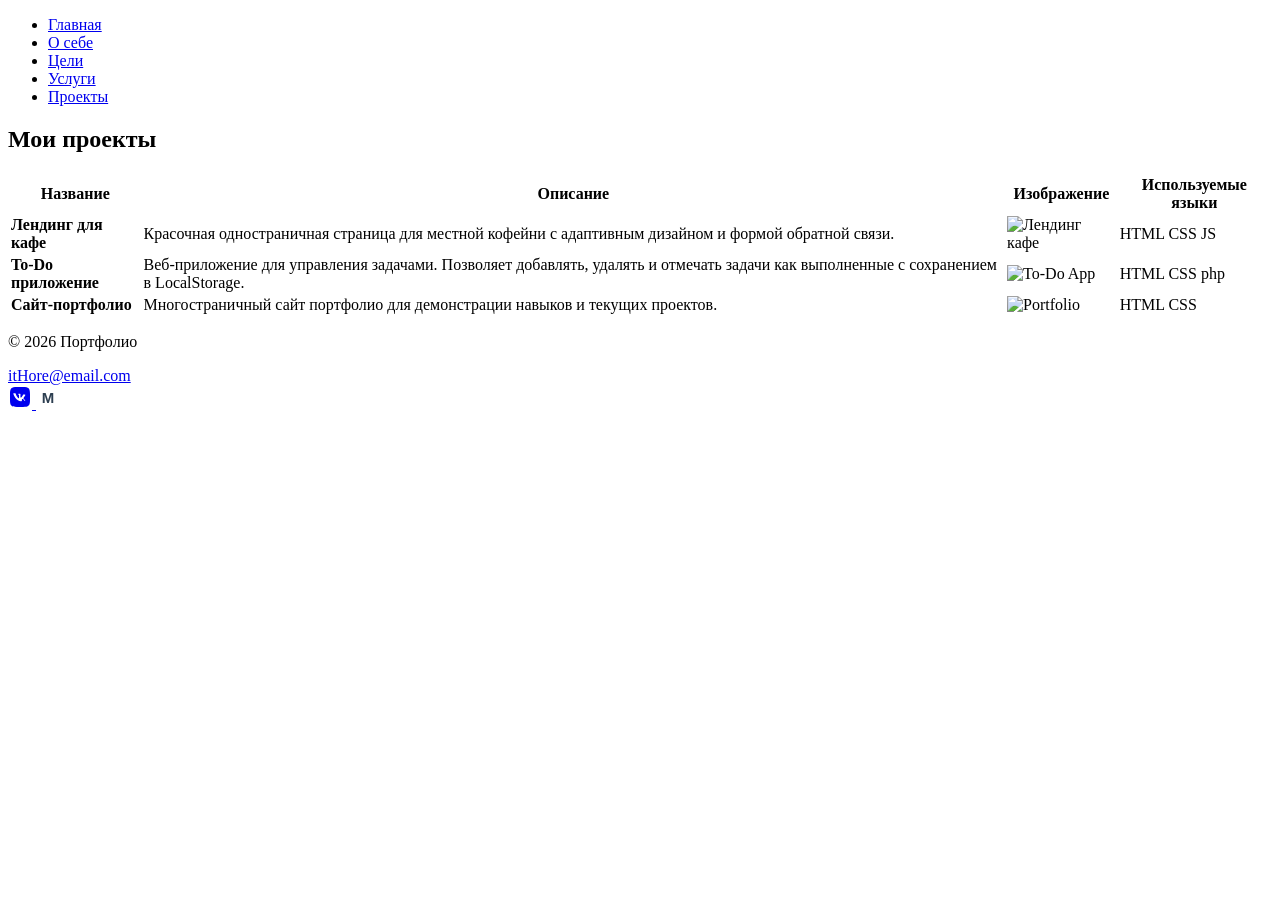
==== projects.html @ 757ff4ce "Add files via upload" ====
<!DOCTYPE html>
<html lang="ru">

<head>
    <meta charset="UTF-8">
    <meta name="viewport" content="width=device-width, initial-scale=1.0">
    <title>Мое Портфолио - Мои проекты</title>
    <link rel="stylesheet" href="css/style.css">
    <link rel="stylesheet" href="css/projects.css">
</head>

<body>
    <header>
        <nav>
            <ul>
                <li><a href="index.html">Главная</a></li>
                <li><a href="about.html">О себе</a></li>
                <li><a href="goals.html">Цели</a></li>
                <li><a href="services.html">Услуги</a></li>
                <li><a href="projects.html">Проекты</a></li>
            </ul>
        </nav>
    </header>

    <main>
        <section id="projects">
            <h2>Мои проекты</h2>
            <div class="table-container">
                <table class="projects-table">
                    <thead>
                        <tr>
                            <th>Название</th>
                            <th>Описание</th>
                            <th>Изображение</th>
                            <th>Используемые языки</th>
                        </tr>
                    </thead>
                    <tbody>
                        <tr>
                            <td><strong>Лендинг для кафе</strong></td>
                            <td>Красочная одностраничная страница для местной кофейни с адаптивным дизайном и формой
                                обратной связи.</td>
                            <td><img src="https://img.freepik.com/premium-psd/cozy-cafe-with-large-windows_957244-31295.jpg?semt=ais_hybrid&w=740&q=80"
                                    alt="Лендинг кафе">
                            </td>
                            <td>
                                <span class="lang-tag">HTML</span>
                                <span class="lang-tag">CSS</span>
                                <span class="lang-tag">JS</span>
                            </td>
                        </tr>
                        <tr>
                            <td><strong>To-Do приложение</strong></td>
                            <td>Веб-приложение для управления задачами. Позволяет добавлять, удалять и отмечать задачи
                                как выполненные с сохранением в LocalStorage.</td>
                            <td><img src="https://habrastorage.org/r/w780/getpro/habr/upload_files/70e/5c2/e92/70e5c2e92e2f7aae4f396f6ef9e077d9.webp" alt="To-Do App"></td>
                            <td>
                                <span class="lang-tag">HTML</span>
                                <span class="lang-tag">CSS</span>
                                <span class="lang-tag">php</span>
                            </td>
                        </tr>
                        <tr>
                            <td><strong>Сайт-портфолио</strong></td>
                            <td>Многостраничный сайт портфолио для демонстрации навыков и текущих проектов.</td>
                            <td><img src="https://avatars.mds.yandex.net/i?id=b515decce977c4feec27fbdbaee06994_l-4390495-images-thumbs&n=13" alt="Portfolio"></td>
                            <td>
                                <span class="lang-tag">HTML</span>
                                <span class="lang-tag">CSS</span>
                            </td>
                        </tr>
                    </tbody>
                </table>
            </div>
        </section>
    </main>

    <footer>
        <div class="footer-content">
            <p>&copy; 2026  Портфолио</p>
            <div class="footer-contacts">
                <a href="itHore@email.com" class="email-link">itHore@email.com</a>
                <div class="socials">
                    <a href="https://vk.com/" target="_blank" class="social-icon vk" title="ВКонтакте">
                        <!-- Иконка ВКонтакте -->
                        <svg viewBox="0 0 24 24" width="24" height="24">
                            <path fill="currentColor"
                                d="M15.07 2H8.93C3.33 2 2 3.33 2 8.93v6.14C2 20.67 3.33 22 8.93 22h6.14c5.6 0 6.93-1.33 6.93-6.93V8.93C22 3.33 20.67 2 15.07 2zm3.34 14.15l-.89.02c-.89 0-1.15-.7-1.78-1.36-.67-.69-.97-.69-1.24-.69-.47 0-.6.17-.6.93v.64c0 .35-.11.46-1.04.46-1.92 0-4.04-1.12-5.41-3.13-1.65-2.39-2.11-4.14-2.11-4.48 0-.17.06-.35.43-.35h1.34c.31 0 .43.14.56.49 1 2.89 2.45 4.54 3.06 4.54.2 0 .3-.07.3-.47v-2.39c0-.64-.2-.93-.76-.93-.24 0-.16-.25-.03-.39.19-.21.57-.3.94-.3h.85c.32 0 .41.17.41.56v2.79c0 .38.16.47.33.47.24 0 .54-.25 1.15-.88.66-.7 1.13-1.85 1.13-1.85.09-.2.24-.29.5-.29h1.32c.45 0 .54.24.46.56-.17.75-1.46 2.49-1.67 2.76-.27.35-.35.47 0 .95.27.38 1.19 1.14 1.48 1.62.24.37.07.67-.39.67z" />
                        </svg>
                    </a>
                    <a href="#" target="_blank" class="social-icon max" title="Max">
                        <svg viewBox="0 0 24 24" width="24" height="24">
                            <circle cx="12" cy="12" r="12" fill="white" />
                            <text x="50%" y="50%" fill="#2c3e50" font-family="sans-serif" font-weight="bold"
                                font-size="15" text-anchor="middle" dominant-baseline="central">M</text>
                        </svg>
                    </a>
                </div>
            </div>
        </div>
    </footer>
</body>

</html>
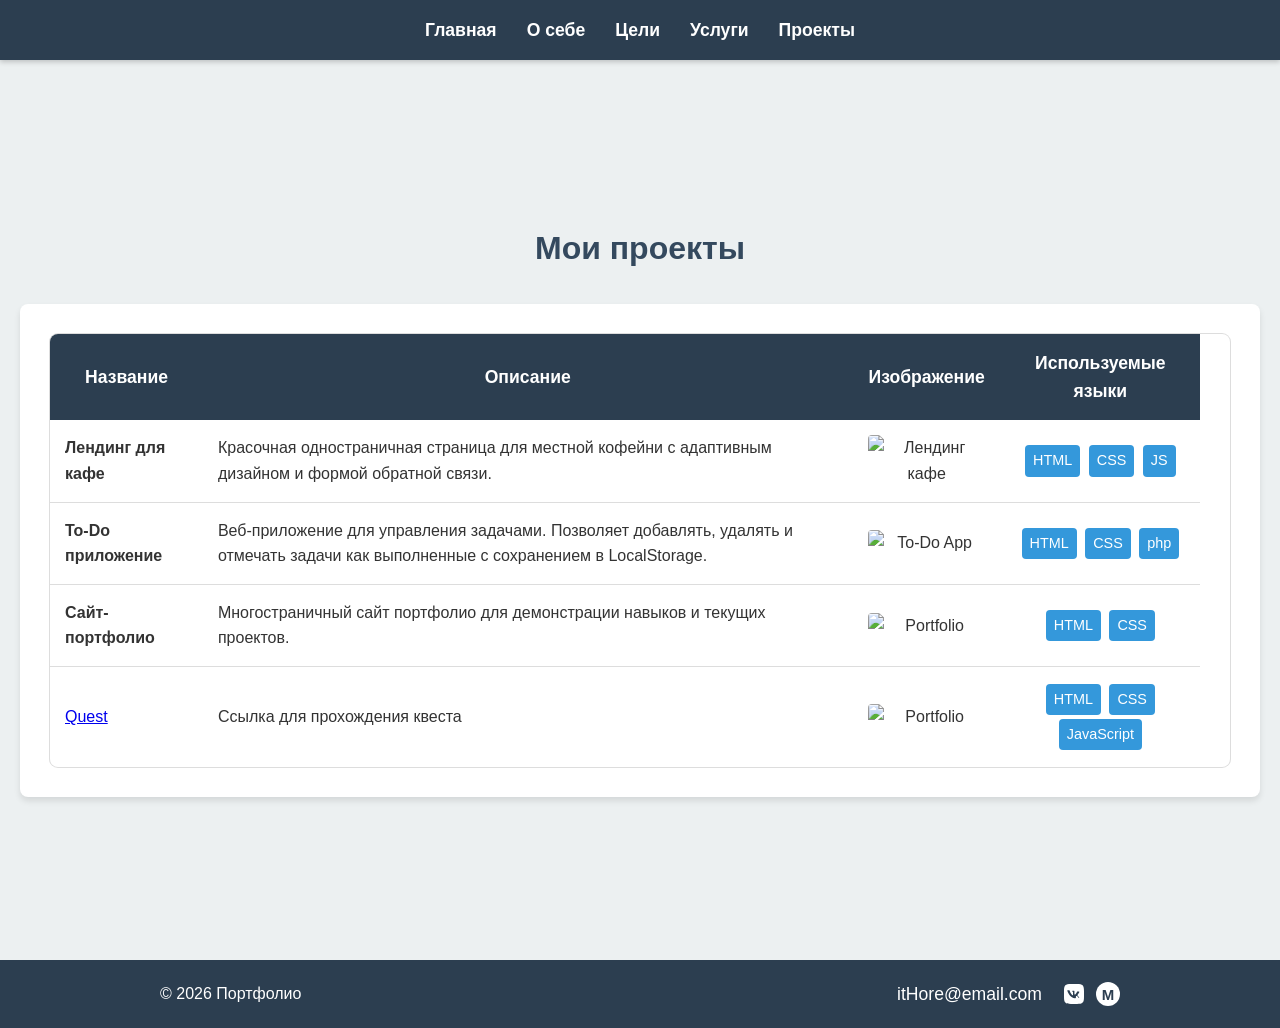
==== commit 7db899fc: "modification" ====
--- a/projects.html
+++ b/projects.html
@@ -69,8 +69,17 @@
                                 <span class="lang-tag">CSS</span>
                             </td>
                         </tr>
+                        <td><a href="https://danil640.github.io/Quest/index.html">Quest</a></td> 
+                            <td>Ссылка для прохождения квеста</td>
+                            <td><img src="https://showgamer.com/storage/uploads/guides/2022-04-15/ccd24b2828b197f49fb115467f9f0362.jpg" alt="Portfolio"></td>
+                                 <td>
+                                <span class="lang-tag">HTML</span>
+                                <span class="lang-tag">CSS</span>
+                                <span class="lang-tag">JavaScript</span>
+                            </td>
+                            <td>
                     </tbody>
-                </table>
+                </table> 
             </div>
         </section>
     </main>
--- a/css/style.css
+++ b/css/style.css
@@ -0,0 +1,279 @@
+﻿* {
+  margin: 0;
+  padding: 0;
+  box-sizing: border-box;
+}
+
+html {
+  scroll-behavior: smooth; /* РџР»Р°РІРЅР°СЏ РїСЂРѕРєСЂСѓС‚РєР° Рє СЃРµРєС†РёСЏРј */
+}
+
+body {
+  font-family: "Segoe UI", Tahoma, Geneva, Verdana, sans-serif;
+  line-height: 1.6;
+  color: #333;
+  background-color: #f4f4f9;
+}
+
+header {
+  background-color: #2c3e50;
+  color: white;
+  position: fixed;
+  width: 100%;
+  top: 0;
+  z-index: 1000;
+  box-shadow: 0 2px 5px rgba(0, 0, 0, 0.2);
+}
+
+nav ul {
+  display: flex;
+  justify-content: center;
+  list-style: none;
+  padding: 1rem;
+}
+
+nav ul li {
+  margin: 0 15px;
+}
+
+nav ul li a {
+  color: white;
+  text-decoration: none;
+  font-size: 1.1rem;
+  font-weight: bold;
+  transition: color 0.3s ease;
+}
+
+nav ul li a:hover {
+  color: #3498db;
+}
+
+main {
+  /* РћС‚СЃС‚СѓРї РґР»СЏ С„РёРєСЃРёСЂРѕРІР°РЅРЅРѕРіРѕ С…РµРґРµСЂР° */
+  margin-top: 60px;
+}
+
+section {
+  min-height: 100vh;
+  padding: 80px 20px;
+  display: flex;
+  flex-direction: column;
+  align-items: center;
+  justify-content: center;
+  text-align: center;
+}
+
+section h1 {
+  font-size: 2.5rem;
+  margin-bottom: 10px;
+  color: #2c3e50;
+}
+
+section h2 {
+  font-size: 2rem;
+  margin-bottom: 30px;
+  color: #34495e;
+}
+
+footer {
+  background-color: #2c3e50;
+  color: white;
+  text-align: center;
+  padding: 20px;
+}
+
+/* пїЅпїЅпїЅпїЅ пїЅ пїЅпїЅпїЅпїЅпїЅпїЅ */
+.footer-content {
+  display: flex;
+  justify-content: space-between;
+  align-items: center;
+  max-width: 1000px;
+  margin: 0 auto;
+  padding: 0 20px;
+  flex-wrap: wrap;
+  gap: 15px;
+}
+
+.footer-contacts {
+  display: flex;
+  align-items: center;
+  gap: 20px;
+}
+
+.email-link {
+  color: white;
+  text-decoration: none;
+  font-size: 1.1rem;
+  transition: color 0.3s ease;
+}
+
+.email-link:hover {
+  color: #3498db;
+}
+
+.socials {
+  display: flex;
+  gap: 10px;
+}
+
+.social-icon {
+  display: inline-flex;
+  align-items: center;
+  justify-content: center;
+  color: white;
+  transition:
+    transform 0.3s ease,
+    color 0.3s ease;
+}
+
+.social-icon:hover {
+  color: #3498db;
+  transform: scale(1.1);
+}
+/* Модальное окно */
+.modal-overlay {
+  display: flex;
+  position: fixed;
+  top: 0;
+  left: 0;
+  width: 100%;
+  height: 100%;
+  background: rgba(0, 0, 0, 0.6);
+  z-index: 2000;
+  justify-content: center;
+  align-items: center;
+  opacity: 0;
+  pointer-events: none;
+  transition: opacity 0.3s ease;
+}
+
+.modal-overlay.active {
+  opacity: 1;
+  pointer-events: auto;
+}
+
+.modal-content {
+  background: white;
+  padding: 40px;
+  border-radius: 8px;
+  max-width: 600px;
+  width: 90%;
+  position: relative;
+  box-shadow: 0 4px 15px rgba(0, 0, 0, 0.2);
+  transform: translateY(-20px);
+  transition: transform 0.3s ease;
+  text-align: center;
+}
+
+.modal-overlay.active .modal-content {
+  transform: translateY(0);
+}
+
+.modal-content h3 {
+  margin-bottom: 15px;
+  color: #2980b9;
+  font-size: 1.8rem;
+}
+
+.modal-content p {
+  font-size: 1.2rem;
+}
+/* Модальное окно */
+.modal-overlay {
+  display: flex;
+  position: fixed;
+  top: 0;
+  left: 0;
+  width: 100%;
+  height: 100%;
+  background: rgba(0, 0, 0, 0.6);
+  z-index: 2000;
+  justify-content: center;
+  align-items: center;
+  opacity: 0;
+  pointer-events: none;
+  transition: opacity 0.3s ease;
+}
+
+.modal-overlay.active {
+  opacity: 1;
+  pointer-events: auto;
+}
+
+.modal-content {
+  background: white;
+  padding: 40px;
+  border-radius: 8px;
+  max-width: 600px;
+  width: 90%;
+  position: relative;
+  box-shadow: 0 4px 15px rgba(0, 0, 0, 0.2);
+  transform: translateY(-20px);
+  transition: transform 0.3s ease;
+  text-align: center;
+}
+
+.modal-overlay.active .modal-content {
+  transform: translateY(0);
+}
+
+.modal-content h3 {
+  margin-bottom: 15px;
+  color: #2980b9;
+  font-size: 1.8rem;
+}
+
+.modal-content p {
+  font-size: 1.2rem;
+}
+/* Модальное окно */
+.modal-overlay {
+  display: flex;
+  position: fixed;
+  top: 0;
+  left: 0;
+  width: 100%;
+  height: 100%;
+  background: rgba(0, 0, 0, 0.6);
+  z-index: 2000;
+  justify-content: center;
+  align-items: center;
+  opacity: 0;
+  pointer-events: none;
+  transition: opacity 0.3s ease;
+}
+
+.modal-overlay.active {
+  opacity: 1;
+  pointer-events: auto;
+}
+
+.modal-content {
+  background: white;
+  padding: 40px;
+  border-radius: 8px;
+  max-width: 600px;
+  width: 90%;
+  position: relative;
+  box-shadow: 0 4px 15px rgba(0, 0, 0, 0.2);
+  transform: translateY(-20px);
+  transition: transform 0.3s ease;
+  text-align: center;
+}
+
+.modal-overlay.active .modal-content {
+  transform: translateY(0);
+}
+
+.modal-content h3 {
+  margin-bottom: 15px;
+  color: #2980b9;
+  font-size: 1.8rem;
+}
+
+.modal-content p {
+  font-size: 1.2rem;
+}
+
+
+
--- a/css/projects.css
+++ b/css/projects.css
@@ -0,0 +1,123 @@
+#projects {
+  background-color: #ecf0f1;
+  padding: 20px;
+}
+
+.table-container {
+  background: white;
+  padding: 30px;
+  border-radius: 8px;
+  box-shadow: 0 4px 6px rgba(0, 0, 0, 0.1);
+  max-width: none;
+  width: 100%;
+  overflow-x: auto;
+}
+
+.projects-table {
+  width: 100%;
+  border-collapse: separate;
+  border-spacing: 0;
+  border-radius: 8px;
+  overflow: hidden;
+  box-shadow: 0 0 0 1px #ddd;
+}
+
+.projects-table th {
+  background-color: #2c3e50;
+  color: white;
+  padding: 15px;
+  text-align: center;
+  font-size: 1.1rem;
+}
+
+.projects-table td {
+  padding: 15px;
+  border-bottom: 1px solid #ddd;
+  vertical-align: middle;
+  text-align: left;
+}
+
+.projects-table td:nth-child(3),
+.projects-table td:nth-child(4) {
+  text-align: center;
+}
+
+.projects-table tr:last-child td {
+  border-bottom: none;
+}
+
+.projects-table tr:hover {
+  background-color: #f9f9f9;
+}
+
+.projects-table img {
+max-width: 150px;
+  border-radius: 4px;
+  height: auto;
+  display: block;
+  margin: 0 auto;
+    cursor: pointer;
+  transition: transform 0.2s ease;
+}
+.projects-table img:hover {
+    transform: scale(1.05);
+}
+.lang-tag {
+  display: inline-block;
+  background-color: #3498db;
+  color: white;
+  padding: 4px 8px;
+  border-radius: 4px;
+  font-size: 0.9rem;
+  margin: 2px;
+}
+/* Модальное окно для изображений */
+.image-modal-overlay {
+  display: flex;
+  position: fixed;
+  top: 0;
+  left: 0;
+  width: 100%;
+  height: 100%;
+  background: rgba(0, 0, 0, 0.8);
+  z-index: 2000;
+  justify-content: center;
+  align-items: center;
+  opacity: 0;
+  pointer-events: none;
+  transition: opacity 0.3s ease;
+}
+
+.image-modal-overlay.active {
+  opacity: 1;
+  pointer-events: auto;
+}
+
+.modal-image {
+  max-width: 90%;
+  max-height: 90%;
+  border-radius: 8px;
+  box-shadow: 0 4px 20px rgba(0, 0, 0, 0.5);
+  transform: scale(0.9);
+  transition: transform 0.3s ease;
+  object-fit: contain;
+}
+
+.image-modal-overlay.active .modal-image {
+  transform: scale(1);
+}
+.projects-table img {
+  max-width: 150px;
+  border-radius: 4px;
+  height: auto;
+  display: block;
+  margin: 0 auto;
+  cursor: pointer;
+  transition: transform 0.2s ease;
+}
+
+.projects-table img:hover {
+  transform: scale(1.05);
+}
+
+
